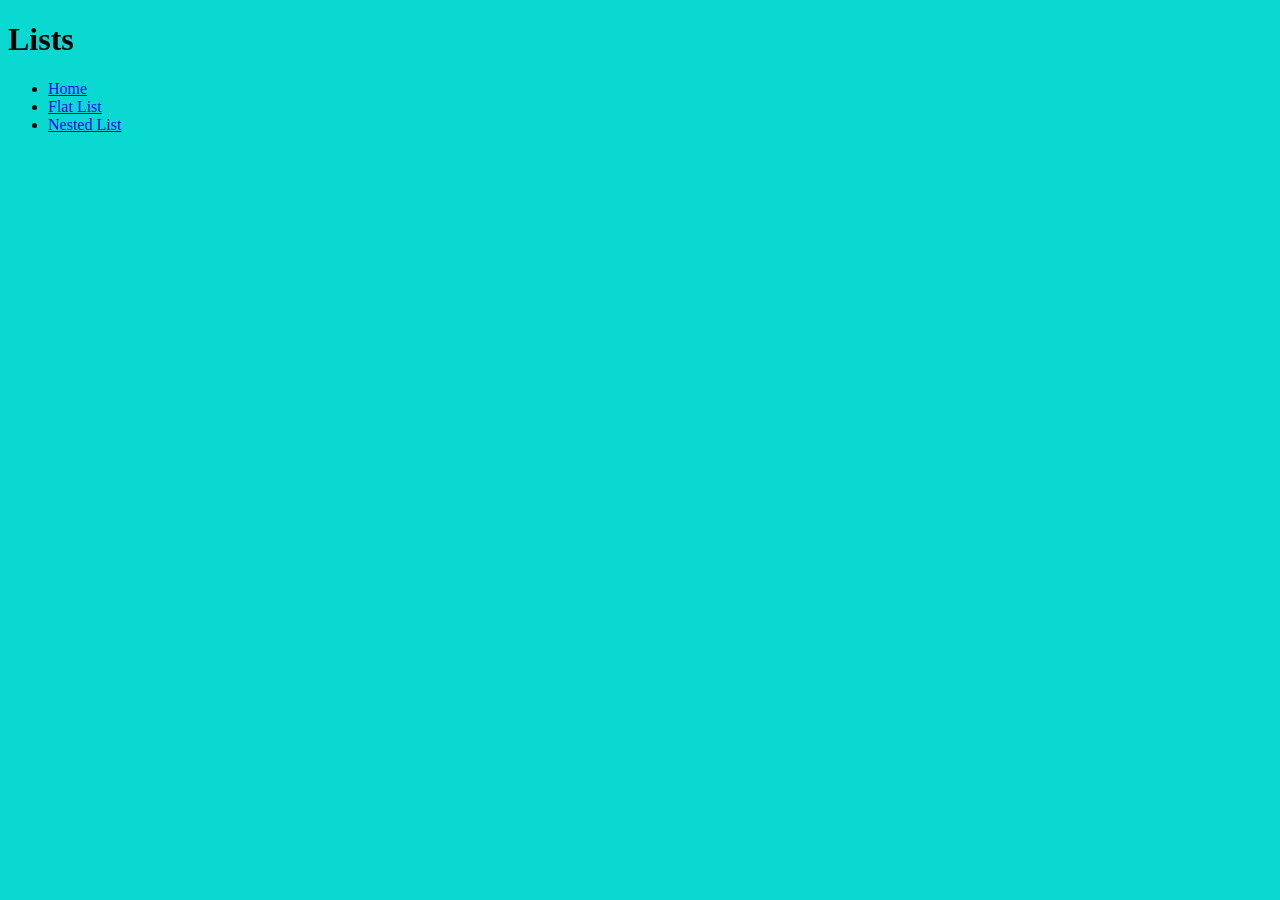
==== index.html @ 5658b068 "list pages" ====
<!DOCTYPE html>
<html lang="en">

<head>
    <meta charset="utf-8">
    <title>Lists</title>
    <link rel="stylesheet" href="styles.css">
</head>

<body>
    <h1>Lists</h1>

    <ul>
        <li>
            <a href="index.html">Home</a>
        </li>
        <li>
            <a href="flat-list.html">Flat List</a>
        </li>
        <li>
            <a href="nested-list.html">Nested List</a>
        </li>
    </ul>


</body>
</html>
---- styles.css ----
html {
    background-color: rgb(10, 217, 210);
}
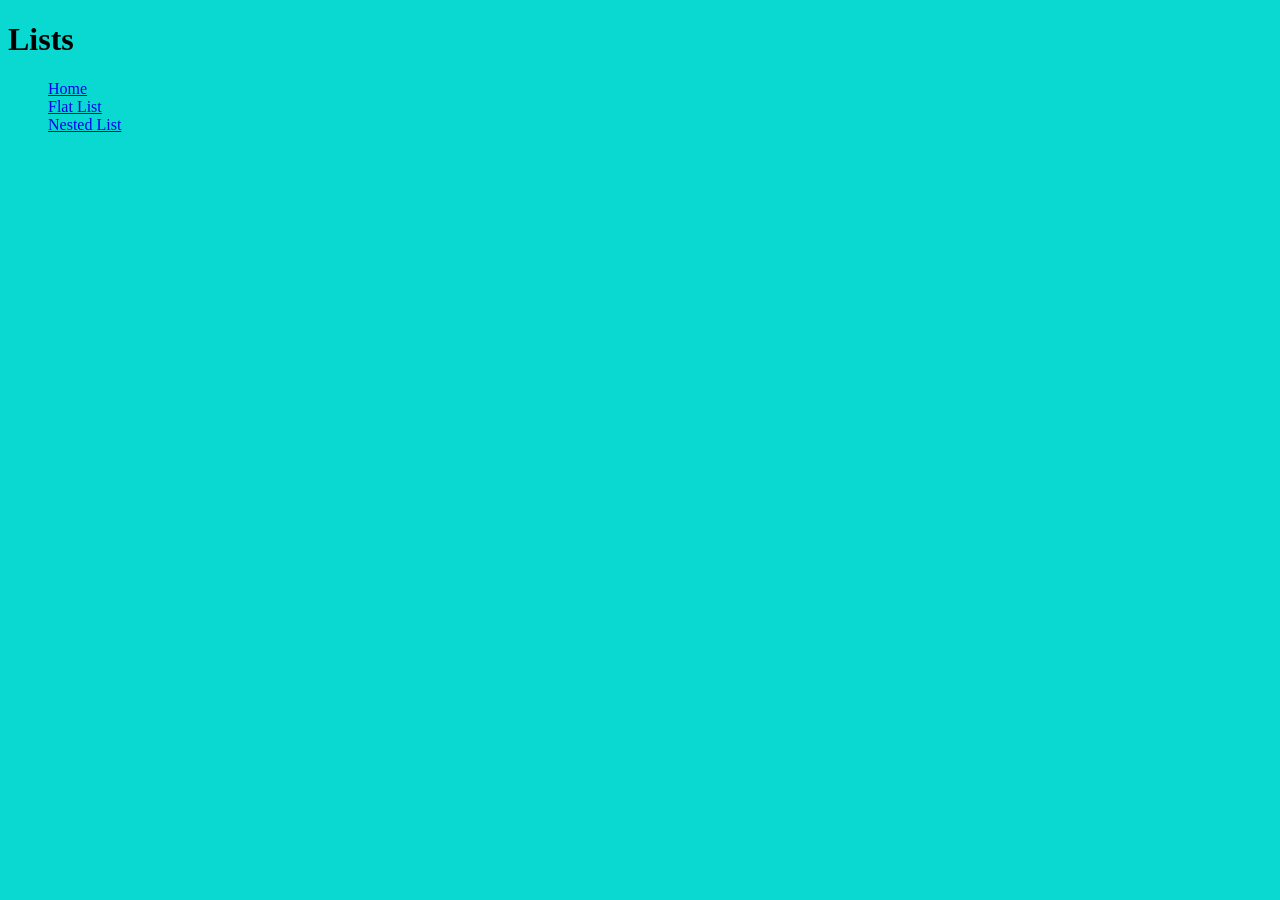
==== commit ae079ee7: "flat-lists added" ====
--- a/index.html
+++ b/index.html
@@ -10,7 +10,7 @@
 <body>
     <h1>Lists</h1>
 
-    <ul>
+    <ul class="nav">
         <li>
             <a href="index.html">Home</a>
         </li>
--- a/styles.css
+++ b/styles.css
@@ -1,3 +1,16 @@
 html {
     background-color: rgb(10, 217, 210);
+}
+
+.nav {
+    list-style-type: none;
+}
+
+.square-list {
+    list-style-type: square;
+    color: red;
+}
+
+.letters-list {
+    list-style-type:upper-alpha;
 }
